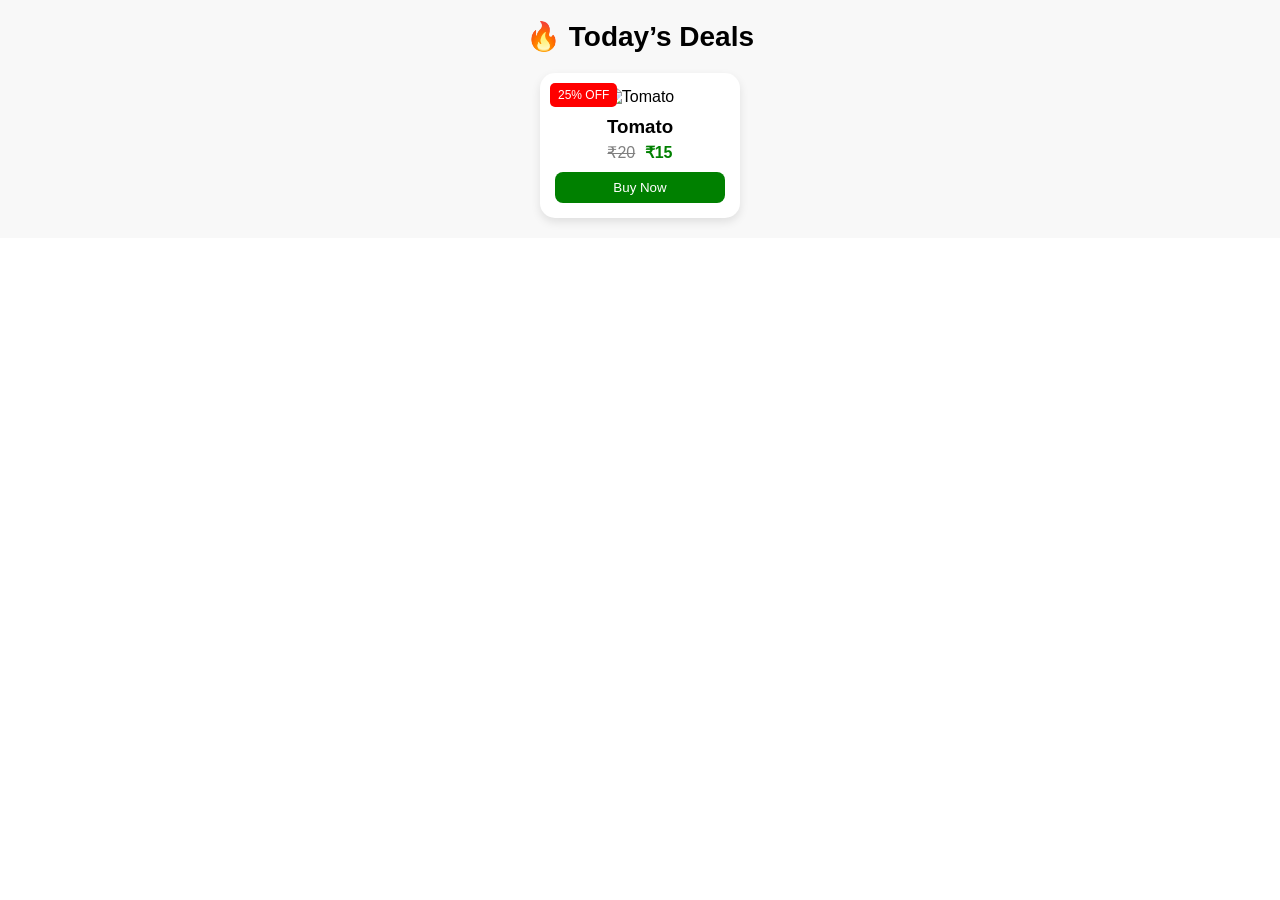
==== deals.html @ 5e6d0310 "Updated pages and added product images" ====
<!DOCTYPE html>
<html lang="en">
<head>
    <meta charset="UTF-8">
    <meta name="viewport" content="width=device-width, initial-scale=1.0">
    <title>Document</title>
    <link rel="stylesheet" href="style.css">
</head>
<body>
    <section class="deals">
  <h2>🔥 Today’s Deals</h2>

  <div class="deal-container">
    <div class="deal-card">
      <span class="badge">25% OFF</span>
      <img src="tomato.jpg" alt="Tomato">
      <h3>Tomato</h3>
      <p>
        <span class="old-price">₹20</span>
        <span class="new-price">₹15</span>
      </p>
      <button>Buy Now</button>
    </div>
  </div>
</section>
</body>
</html>
---- style.css ----
.categories {
    padding: 50px 20px;
    background: linear-gradient(to right, #f9f9f9, #eef2f3);
    text-align: center;
}

/* Heading Style */
.categories h2 {
    font-size: 32px;
    font-weight: bold;
    margin-bottom: 30px;
    position: relative;
    display: inline-block;
}

/* Underline effect */
.categories h2::after {
    content: "";
    width: 60%;
    height: 3px;
    background: #ff6b6b;
    position: absolute;
    left: 20%;
    bottom: -8px;
    border-radius: 5px;
}

/* Grid Layout */
.category-container {
    display: grid;
    grid-template-columns: repeat(auto-fit, minmax(180px, 1fr));
    gap: 25px;
}

/* Card Design */
.cat-card {
    background: #fff;
    border-radius: 15px;
    padding: 15px;
    transition: 0.3s;
    cursor: pointer;
    box-shadow: 0 5px 15px rgba(0,0,0,0.1);
}

/* Image */
.cat-card img {
    width: 100%;
    height: 130px;
    object-fit: cover;
    border-radius: 10px;
}

/* Text */
.cat-card p {
    margin-top: 10px;
    font-size: 18px;
    font-weight: 500;
}

/* Hover Effect 🔥 */
.cat-card:hover {
    transform: translateY(-10px) scale(1.03);
    box-shadow: 0 10px 25px rgba(0,0,0,0.2);
}

/* Mobile Responsive */
@media (max-width: 600px) {
    .categories h2 {
        font-size: 24px;
    }
}.category-container {
    display: flex;
    gap: 20px;
    padding: 10px;
}

.category-card {
    width: 120px;
    text-align: center;
}

.category-link {
    display: flex;
    flex-direction: column;
    align-items: center;
    text-decoration: none;
    color: black;
}

.category-img-box {
    background: #f5f5f5;
    padding: 10px;
    border-radius: 10px;
}

.category-img-box img {
    width: 60px;
    height: 60px;
    object-fit: cover;
}

.category-text {
    font-size: 13px;
    margin-top: 5px;
}/* 🔵 Reset */
* {
    margin: 0;
    padding: 0;
    box-sizing: border-box;
    font-family: Arial, sans-serif;
}

/* 🔵 Navbar */
.navbar {
    display: flex;
    justify-content: space-between;
    align-items: center;
    background: #2ecc71;
    padding: 15px 30px;
    color: white;
}

.logo {
    font-size: 24px;
    font-weight: bold;
}

.nav-links {
    list-style: none;
    display: flex;
}

.nav-links li {
    margin-left: 20px;
}

.nav-links a {
    text-decoration: none;
    color: white;
    font-weight: 500;
}

.nav-links a:hover {
    text-decoration: underline;
}

/* 🟢 Categories Section */
.categories {
    padding: 40px;
    text-align: center;
}

.categories h2 {
    margin-bottom: 20px;
}

/* 🔘 Category Buttons */
.category-box {
    margin-bottom: 30px;
}

.category-box label {
    padding: 10px 20px;
    margin: 5px;
    border: 1px solid #2ecc71;
    cursor: pointer;
    border-radius: 20px;
    display: inline-block;
    transition: 0.3s;
}

.category-box label:hover {
    background: #2ecc71;
    color: white;
}

/* Hide radio buttons */
input[type="radio"] {
    display: none;
}

/* 🛒 Products Grid */
.product-container {
    display: grid;
    grid-template-columns: repeat(auto-fit, minmax(200px, 1fr));
    gap: 20px;
}

/* 📦 Product Card */
.product {
    border: 1px solid #ddd;
    padding: 15px;
    border-radius: 10px;
    background: #fff;
    transition: 0.3s;
}

.product:hover {
    transform: translateY(-5px);
    box-shadow: 0 5px 15px rgba(0,0,0,0.1);
}

.product img {
    width: 100%;
    height: 150px;
    object-fit: cover;
    border-radius: 10px;
}

.product h3 {
    margin: 10px 0;
}

.product p {
    color: #27ae60;
    font-weight: bold;
}

/* 🛍️ Button */
.buy-btn {
    margin-top: 10px;
    padding: 8px 15px;
    border: none;
    background: #2ecc71;
    color: white;
    border-radius: 5px;
    cursor: pointer;
}

.buy-btn:hover {
    background: #27ae60;
}

.product {
    display: none;
}

/* Show all */
#all:checked ~ .product-container .product {
    display: block;
}

/* Veg */
#veg:checked ~ .product-container .product {
    display: none;
}
#veg:checked ~ .product-container .veg {
    display: block;
}

/* Fruit */
#fruit:checked ~ .product-container .product {
    display: none;
}
#fruit:checked ~ .product-container .fruit {
    display: block;
}

/* Egg */
#egg:checked ~ .product-container .product {
    display: none;
}
#egg:checked ~ .product-container .egg {
    display: block;
}

/* Milk */
#milk:checked ~ .product-container .product {
    display: none;
}
#milk:checked ~ .product-container .milk {
    display: block;
}.filters {
    margin: 20px 0;
}

/* Button style */
.filters label {
    display: inline-block;
    padding: 10px 20px;
    margin: 5px;
    border: 2px solid #2ecc71;
    border-radius: 25px; /* round button */
    background: white;
    cursor: pointer;
    font-weight: 500;
    transition: 0.3s;
}

/* Hover */
.filters label:hover {
    background: #2ecc71;
    color: white;
}

/* Active (selected button) */
#all:checked ~ .filters label[for="all"],
#veg:checked ~ .filters label[for="veg"],
#fruit:checked ~ .filters label[for="fruit"],
#egg:checked ~ .filters label[for="egg"],
#milk:checked ~ .filters label[for="milk"] {
    background: #2ecc71;
    color: white;
}
/* Sab products hide */
.product {
    display: none;
}

/* Sweet Tooth products show */
#sweet-tooth:checked ~ .product-container .sweet-tooth {
    display: block;
}
#veg:checked ~ .product-container .veg { display: block; }
#fruit:checked ~ .product-container .fruit { display: block; }
#egg:checked ~ .product-container .egg { display: block; }
#milk:checked ~ .product-container .milk { display: block; }

#all:checked ~ .product-container .product {
    display: block;
}
.deals {
  padding: 20px;
  background: #f8f8f8;
  text-align: center;
}

.deals h2 {
  margin-bottom: 20px;
  font-size: 28px;
}

/* Container */
.deal-container {
  display: flex;
  justify-content: center;
  gap: 20px;
  flex-wrap: wrap;
}

/* Card */
.deal-card {
  position: relative;
  width: 200px;
  background: #fff;
  padding: 15px;
  border-radius: 15px;
  box-shadow: 0 4px 10px rgba(0,0,0,0.1);
  transition: 0.3s;
}

.deal-card:hover {
  transform: translateY(-8px);
}

/* Image */
.deal-card img {
  width: 100%;
  height: 130px;
  object-fit: cover;
  border-radius: 10px;
}

/* Title */
.deal-card h3 {
  margin: 10px 0 5px;
}

/* Price */
.old-price {
  text-decoration: line-through;
  color: gray;
  margin-right: 5px;
}

.new-price {
  color: green;
  font-weight: bold;
}

/* Badge */
.badge {
  position: absolute;
  top: 10px;
  left: 10px;
  background: red;
  color: white;
  padding: 5px 8px;
  font-size: 12px;
  border-radius: 5px;
}

/* Button */
.deal-card button {
  margin-top: 10px;
  padding: 8px;
  width: 100%;
  border: none;
  background: green;
  color: white;
  border-radius: 8px;
  cursor: pointer;
  transition: 0.3s;
}

.deal-card button:hover {
  background: darkgreen;
}
/* Reset */
* {
    margin: 0;
    padding: 0;
    box-sizing: border-box;
    font-family: Arial, sans-serif;
}

/* Navbar */
.navbar {
    display: flex;
    justify-content: space-between;
    padding: 15px 30px;
    background: #2ecc71;
    color: #fff;
}

.logo {
    font-size: 22px;
    font-weight: bold;
}

.nav-links {
    list-style: none;
    display: flex;
    gap: 20px;
}

.nav-links a {
    color: white;
    text-decoration: none;
}

/* Hero */
.hero {
    height: 60vh;
    background: url('bg.jpg') center/cover no-repeat;
    display: flex;
    align-items: center;
    justify-content: center;
    color: white;
    text-align: center;
}

.hero-text h1 {
    font-size: 40px;
}

.hero-text p {
    margin: 10px 0;
}

.btn {
    display: inline-block;
    padding: 10px 20px;
    background: #27ae60;
    color: white;
    text-decoration: none;
    border-radius: 5px;
}

/* Products Section */
.products {
    padding: 40px 20px;
    text-align: center;
}

.products h2 {
    margin-bottom: 25px;
}

/* Category Cards */
.category-container {
    display: flex;
    justify-content: center;
    gap: 20px;
    flex-wrap: wrap;
}

.category-card {
    width: 180px;
    background: white;
    border-radius: 12px;
    overflow: hidden;
    box-shadow: 0 4px 10px rgba(0,0,0,0.1);
    transition: 0.3s;
}

.category-card:hover {
    transform: translateY(-8px);
}

.category-img-box {
    height: 120px;
}

.category-img-box img {
    width: 100%;
    height: 100%;
    object-fit: cover;
}

.category-text {
    padding: 10px;
    font-weight: bold;
}

/* Footer */
.footer {
    text-align: center;
    padding: 15px;
    background: #333;
    color: white;
}

/* Responsive */
@media (max-width: 600px) {
    .hero-text h1 {
        font-size: 26px;
    }

    .category-card {
        width: 140px;
    }
}
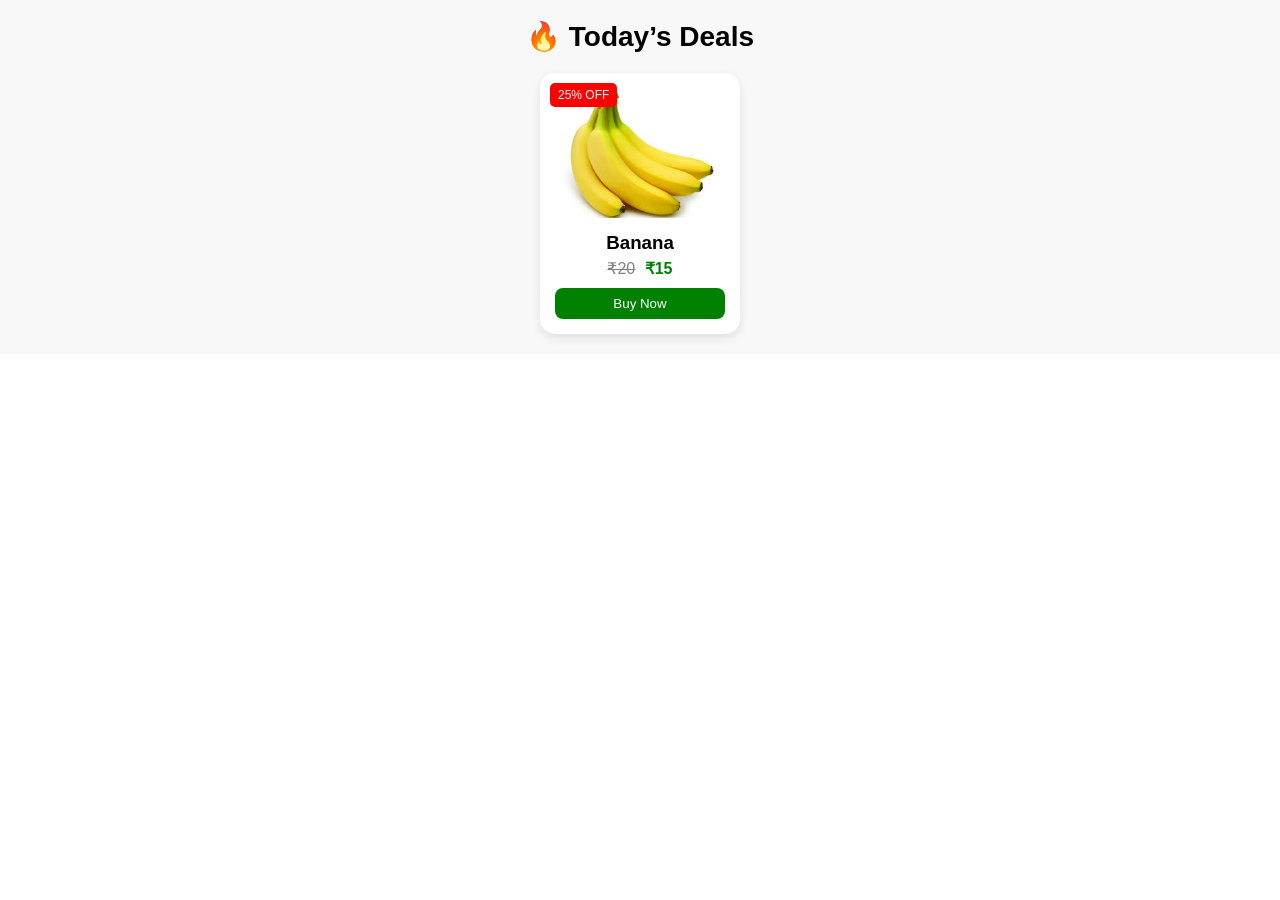
==== commit d38a2eae: "commit deal.html 	modified:   script.js" ====
--- a/deals.html
+++ b/deals.html
@@ -13,8 +13,8 @@
   <div class="deal-container">
     <div class="deal-card">
       <span class="badge">25% OFF</span>
-      <img src="tomato.jpg" alt="Tomato">
-      <h3>Tomato</h3>
+      <img src="banana.jpg" alt="Banana">
+      <h3>Banana</h3>
       <p>
         <span class="old-price">₹20</span>
         <span class="new-price">₹15</span>
